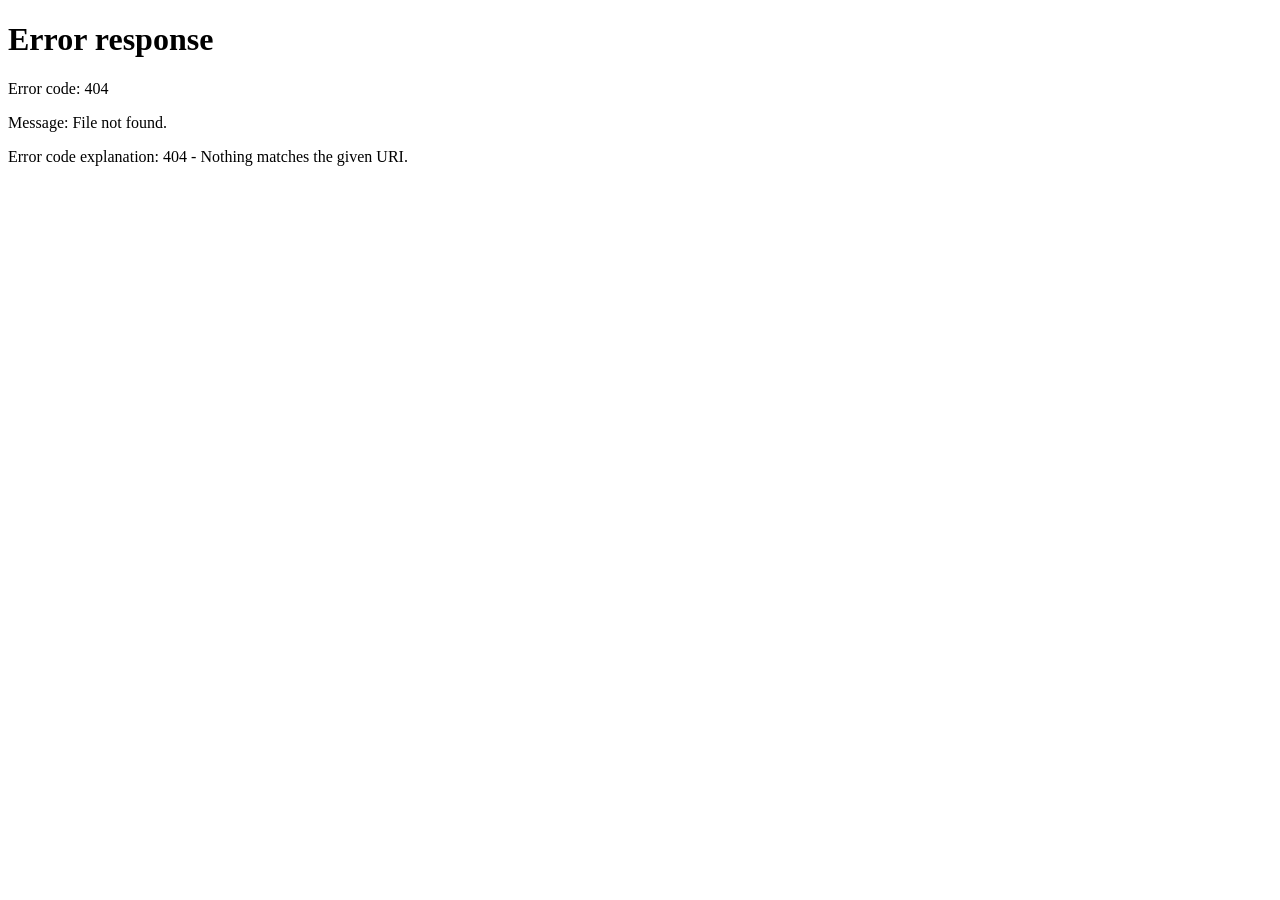
==== admin.html @ 0c8c19c4 "Create admin.html" ====
<!DOCTYPE html>
<html>
<head>
<title>Admin Dashboard - We Fix Clinic</title>

<style>
body {
  font-family: Arial;
  margin: 0;
  background: #020617;
  color: white;
}

/* NAVBAR */
.nav {
  background: #0f172a;
  padding: 15px;
  display: flex;
  justify-content: space-between;
  align-items: center;
}

.nav h2 {
  margin: 0;
}

.nav a {
  color: white;
  text-decoration: none;
}

/* TABS */
.tabs {
  display: flex;
  background: #1e293b;
}

.tab {
  padding: 12px 20px;
  cursor: pointer;
}

.tab.active {
  background: #334155;
}

/* CONTAINER */
.container {
  padding: 20px;
}

/* CARD */
.card {
  background: #1e293b;
  padding: 15px;
  border-radius: 10px;
  margin-bottom: 20px;
}

/* TABLE */
table {
  width: 100%;
  border-collapse: collapse;
}

th, td {
  padding: 10px;
  border-bottom: 1px solid #444;
  text-align: center;
}

/* INPUT */
input {
  padding: 6px;
  background: #020617;
  border: 1px solid #555;
  color: white;
  border-radius: 5px;
}

/* BUTTONS */
button {
  padding: 6px 10px;
  border: none;
  border-radius: 5px;
  margin: 3px;
  cursor: pointer;
}

.edit { background: #3498db; }
.delete { background: #e74c3c; }
.confirm { background: green; }
.cancel { background: orange; }
.add { background: #22c55e; }

button:hover {
  opacity: 0.8;
}

/* STATUS COLORS */
.confirmed { color: lightgreen; }
.cancelled { color: red; }
.pending { color: orange; }

/* HIDDEN */
.hidden {
  display: none;
}
</style>
</head>

<body>

<div class="nav">
  <h2>👑 Admin Dashboard</h2>
  <a href="index.html">Home</a>
</div>

<!-- TABS -->
<div class="tabs">
  <div class="tab active" onclick="showTab('bookings')">📋 Bookings</div>
  <div class="tab" onclick="showTab('doctors')">👨‍⚕️ Doctors</div>
</div>

<div class="container">

  <!-- BOOKINGS SECTION -->
  <div id="bookings">

    <div class="card">
      Total Bookings: <span id="total">0</span>
    </div>

    <table>
      <thead>
        <tr>
          <th>ID</th>
          <th>Name</th>
          <th>Doctor</th>
          <th>Date</th>
          <th>Time</th>
          <th>Status</th>
          <th>Email</th>
          <th>Actions</th>
        </tr>
      </thead>
      <tbody id="bookingTable"></tbody>
    </table>

  </div>

  <!-- DOCTORS SECTION -->
  <div id="doctors" class="hidden">

    <div class="card">
      <h3>Add Doctor</h3>
      <input id="docName" placeholder="Doctor Name">
      <input id="docSpecial" placeholder="Specialization">
      <button class="add" onclick="addDoctor()">Add</button>
    </div>

    <table>
      <thead>
        <tr>
          <th>ID</th>
          <th>Name</th>
          <th>Specialization</th>
          <th>Actions</th>
        </tr>
      </thead>
      <tbody id="doctorTable"></tbody>
    </table>

  </div>

</div>

<script>

/* ROLE CHECK */
if (localStorage.getItem("role") !== "admin") {
  alert("Access denied");
  window.location.href = "login.html";
}

/* TAB SWITCH */
function showTab(tab) {
  document.getElementById("bookings").classList.add("hidden");
  document.getElementById("doctors").classList.add("hidden");

  document.getElementById(tab).classList.remove("hidden");

  document.querySelectorAll(".tab").forEach(t => t.classList.remove("active"));
  event.target.classList.add("active");
}

/* ================= BOOKINGS ================= */

async function loadBookings() {
  const res = await fetch('/appointments');
  const data = await res.json();

  document.getElementById("total").innerText = data.length;

  const table = document.getElementById("bookingTable");
  table.innerHTML = "";

  data.forEach(b => {

    let statusClass = "pending";
    if (b.status === "Confirmed") statusClass = "confirmed";
    if (b.status === "Cancelled") statusClass = "cancelled";

    table.innerHTML += `
      <tr>
        <td>${b.id}</td>
        <td><input id="name-${b.id}" value="${b.name}"></td>
        <td><input id="doctor-${b.id}" value="${b.doctor}"></td>
        <td><input type="date" id="date-${b.id}" value="${b.date}"></td>
        <td><input type="time" id="time-${b.id}" value="${b.time}"></td>
        <td class="${statusClass}">${b.status}</td>
        <td>${b.email || "-"}</td>
        <td>
          <button class="edit" onclick="updateBooking(${b.id})">Edit</button>
          <button class="delete" onclick="deleteBooking(${b.id})">Delete</button><br>
          <button class="confirm" onclick="setStatus(${b.id}, 'Confirmed')">✔</button>
          <button class="cancel" onclick="setStatus(${b.id}, 'Cancelled')">✖</button>
        </td>
      </tr>
    `;
  });
}

async function updateBooking(id) {
  const name = document.getElementById(`name-${id}`).value;
  const doctor = document.getElementById(`doctor-${id}`).value;
  const date = document.getElementById(`date-${id}`).value;
  const time = document.getElementById(`time-${id}`).value;

  await fetch('/update/' + id, {
    method: 'PUT',
    headers: { 'Content-Type': 'application/json', 'role': 'admin' },
    body: JSON.stringify({ name, doctor, date, time })
  });

  alert("Updated");
  loadBookings();
}

async function deleteBooking(id) {
  if (!confirm("Delete booking?")) return;

  await fetch('/delete/' + id, {
    method: 'DELETE',
    headers: { 'role': 'admin' }
  });

  loadBookings();
}

async function setStatus(id, status) {
  await fetch('/status/' + id, {
    method: 'PUT',
    headers: { 'Content-Type': 'application/json', 'role': 'admin' },
    body: JSON.stringify({ status })
  });

  loadBookings();
}

/* ================= DOCTORS ================= */

async function loadDoctors() {
  const res = await fetch('/doctors');
  const data = await res.json();

  const table = document.getElementById("doctorTable");
  table.innerHTML = "";

  data.forEach(d => {
    table.innerHTML += `
      <tr>
        <td>${d.id}</td>
        <td><input id="dname-${d.id}" value="${d.name}"></td>
        <td><input id="dspec-${d.id}" value="${d.specialization}"></td>
        <td>
          <button class="edit" onclick="updateDoctor(${d.id})">Edit</button>
          <button class="delete" onclick="deleteDoctor(${d.id})">Delete</button>
        </td>
      </tr>
    `;
  });
}

async function addDoctor() {
  const name = document.getElementById("docName").value;
  const specialization = document.getElementById("docSpecial").value;

  if (!name || !specialization) {
    alert("Fill all fields");
    return;
  }

  await fetch('/doctors/add', {
    method: 'POST',
    headers: { 'Content-Type': 'application/json', 'role': 'admin' },
    body: JSON.stringify({ name, specialization })
  });

  document.getElementById("docName").value = "";
  document.getElementById("docSpecial").value = "";

  loadDoctors();
}

async function updateDoctor(id) {
  const name = document.getElementById(`dname-${id}`).value;
  const specialization = document.getElementById(`dspec-${id}`).value;

  await fetch('/doctors/update/' + id, {
    method: 'PUT',
    headers: { 'Content-Type': 'application/json', 'role': 'admin' },
    body: JSON.stringify({ name, specialization })
  });

  alert("Doctor updated");
  loadDoctors();
}

async function deleteDoctor(id) {
  if (!confirm("Delete doctor?")) return;

  await fetch('/doctors/delete/' + id, {
    method: 'DELETE',
    headers: { 'role': 'admin' }
  });

  loadDoctors();
}

/* INIT */
loadBookings();
loadDoctors();

</script>

</body>
</html>
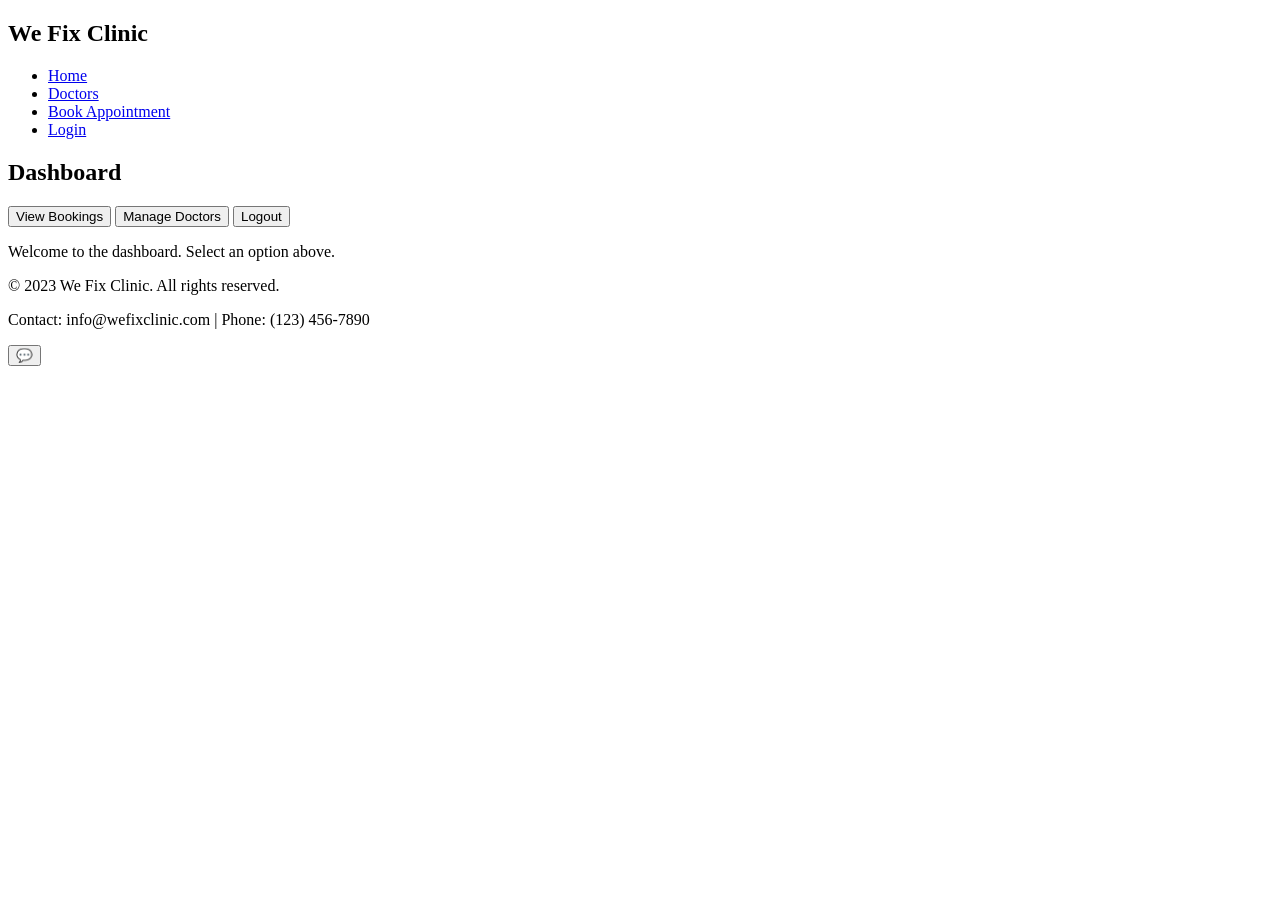
==== commit faa569fd: "Update admin.html" ====
--- a/admin.html
+++ b/admin.html
@@ -1,348 +1,47 @@
 <!DOCTYPE html>
-<html>
+<html lang="en">
 <head>
-<title>Admin Dashboard - We Fix Clinic</title>
+    <meta charset="UTF-8">
+    <meta name="viewport" content="width=device-width, initial-scale=1.0">
+    <title>Admin Dashboard - We Fix Clinic</title>
+    <link href="https://fonts.googleapis.com/css2?family=Poppins:wght@300;400;500;600;700&display=swap" rel="stylesheet">
+    <link rel="stylesheet" href="css/style.css">
+</head>
+<body>
+    <header>
+        <nav>
+            <div class="logo">
+                <h1>We Fix Clinic</h1>
+            </div>
+            <ul>
+                <li><a href="index.html">Home</a></li>
+                <li><a href="index.html#doctors-section">Doctors</a></li>
+                <li><a href="booking.html">Book Appointment</a></li>
+                <li><a href="login.html">Login</a></li>
+            </ul>
+        </nav>
+    </header>
 
-<style>
-body {
-  font-family: Arial;
-  margin: 0;
-  background: #020617;
-  color: white;
-}
+    <section class="admin-dashboard">
+        <h2 id="dashboardTitle">Dashboard</h2>
+        <div class="dashboard-options">
+            <button id="viewBookings" class="btn btn-large">View Bookings</button>
+            <button id="manageDoctors" class="btn btn-large">Manage Doctors</button>
+            <button id="logout" class="btn btn-large">Logout</button>
+        </div>
+        <div id="contentArea">
+            <p>Welcome to the dashboard. Select an option above.</p>
+        </div>
+    </section>
 
-/* NAVBAR */
-.nav {
-  background: #0f172a;
-  padding: 15px;
-  display: flex;
-  justify-content: space-between;
-  align-items: center;
-}
+    <footer>
+        <p>&copy; 2023 We Fix Clinic. All rights reserved.</p>
+        <p>Contact: info@wefixclinic.com | Phone: (123) 456-7890</p>
+    </footer>
 
-.nav h2 {
-  margin: 0;
-}
-
-.nav a {
-  color: white;
-  text-decoration: none;
-}
-
-/* TABS */
-.tabs {
-  display: flex;
-  background: #1e293b;
-}
-
-.tab {
-  padding: 12px 20px;
-  cursor: pointer;
-}
-
-.tab.active {
-  background: #334155;
-}
-
-/* CONTAINER */
-.container {
-  padding: 20px;
-}
-
-/* CARD */
-.card {
-  background: #1e293b;
-  padding: 15px;
-  border-radius: 10px;
-  margin-bottom: 20px;
-}
-
-/* TABLE */
-table {
-  width: 100%;
-  border-collapse: collapse;
-}
-
-th, td {
-  padding: 10px;
-  border-bottom: 1px solid #444;
-  text-align: center;
-}
-
-/* INPUT */
-input {
-  padding: 6px;
-  background: #020617;
-  border: 1px solid #555;
-  color: white;
-  border-radius: 5px;
-}
-
-/* BUTTONS */
-button {
-  padding: 6px 10px;
-  border: none;
-  border-radius: 5px;
-  margin: 3px;
-  cursor: pointer;
-}
-
-.edit { background: #3498db; }
-.delete { background: #e74c3c; }
-.confirm { background: green; }
-.cancel { background: orange; }
-.add { background: #22c55e; }
-
-button:hover {
-  opacity: 0.8;
-}
-
-/* STATUS COLORS */
-.confirmed { color: lightgreen; }
-.cancelled { color: red; }
-.pending { color: orange; }
-
-/* HIDDEN */
-.hidden {
-  display: none;
-}
-</style>
-</head>
-
-<body>
-
-<div class="nav">
-  <h2>👑 Admin Dashboard</h2>
-  <a href="index.html">Home</a>
-</div>
-
-<!-- TABS -->
-<div class="tabs">
-  <div class="tab active" onclick="showTab('bookings')">📋 Bookings</div>
-  <div class="tab" onclick="showTab('doctors')">👨‍⚕️ Doctors</div>
-</div>
-
-<div class="container">
-
-  <!-- BOOKINGS SECTION -->
-  <div id="bookings">
-
-    <div class="card">
-      Total Bookings: <span id="total">0</span>
-    </div>
-
-    <table>
-      <thead>
-        <tr>
-          <th>ID</th>
-          <th>Name</th>
-          <th>Doctor</th>
-          <th>Date</th>
-          <th>Time</th>
-          <th>Status</th>
-          <th>Email</th>
-          <th>Actions</th>
-        </tr>
-      </thead>
-      <tbody id="bookingTable"></tbody>
-    </table>
-
-  </div>
-
-  <!-- DOCTORS SECTION -->
-  <div id="doctors" class="hidden">
-
-    <div class="card">
-      <h3>Add Doctor</h3>
-      <input id="docName" placeholder="Doctor Name">
-      <input id="docSpecial" placeholder="Specialization">
-      <button class="add" onclick="addDoctor()">Add</button>
-    </div>
-
-    <table>
-      <thead>
-        <tr>
-          <th>ID</th>
-          <th>Name</th>
-          <th>Specialization</th>
-          <th>Actions</th>
-        </tr>
-      </thead>
-      <tbody id="doctorTable"></tbody>
-    </table>
-
-  </div>
-
-</div>
-
-<script>
-
-/* ROLE CHECK */
-if (localStorage.getItem("role") !== "admin") {
-  alert("Access denied");
-  window.location.href = "login.html";
-}
-
-/* TAB SWITCH */
-function showTab(tab) {
-  document.getElementById("bookings").classList.add("hidden");
-  document.getElementById("doctors").classList.add("hidden");
-
-  document.getElementById(tab).classList.remove("hidden");
-
-  document.querySelectorAll(".tab").forEach(t => t.classList.remove("active"));
-  event.target.classList.add("active");
-}
-
-/* ================= BOOKINGS ================= */
-
-async function loadBookings() {
-  const res = await fetch('/appointments');
-  const data = await res.json();
-
-  document.getElementById("total").innerText = data.length;
-
-  const table = document.getElementById("bookingTable");
-  table.innerHTML = "";
-
-  data.forEach(b => {
-
-    let statusClass = "pending";
-    if (b.status === "Confirmed") statusClass = "confirmed";
-    if (b.status === "Cancelled") statusClass = "cancelled";
-
-    table.innerHTML += `
-      <tr>
-        <td>${b.id}</td>
-        <td><input id="name-${b.id}" value="${b.name}"></td>
-        <td><input id="doctor-${b.id}" value="${b.doctor}"></td>
-        <td><input type="date" id="date-${b.id}" value="${b.date}"></td>
-        <td><input type="time" id="time-${b.id}" value="${b.time}"></td>
-        <td class="${statusClass}">${b.status}</td>
-        <td>${b.email || "-"}</td>
-        <td>
-          <button class="edit" onclick="updateBooking(${b.id})">Edit</button>
-          <button class="delete" onclick="deleteBooking(${b.id})">Delete</button><br>
-          <button class="confirm" onclick="setStatus(${b.id}, 'Confirmed')">✔</button>
-          <button class="cancel" onclick="setStatus(${b.id}, 'Cancelled')">✖</button>
-        </td>
-      </tr>
-    `;
-  });
-}
-
-async function updateBooking(id) {
-  const name = document.getElementById(`name-${id}`).value;
-  const doctor = document.getElementById(`doctor-${id}`).value;
-  const date = document.getElementById(`date-${id}`).value;
-  const time = document.getElementById(`time-${id}`).value;
-
-  await fetch('/update/' + id, {
-    method: 'PUT',
-    headers: { 'Content-Type': 'application/json', 'role': 'admin' },
-    body: JSON.stringify({ name, doctor, date, time })
-  });
-
-  alert("Updated");
-  loadBookings();
-}
-
-async function deleteBooking(id) {
-  if (!confirm("Delete booking?")) return;
-
-  await fetch('/delete/' + id, {
-    method: 'DELETE',
-    headers: { 'role': 'admin' }
-  });
-
-  loadBookings();
-}
-
-async function setStatus(id, status) {
-  await fetch('/status/' + id, {
-    method: 'PUT',
-    headers: { 'Content-Type': 'application/json', 'role': 'admin' },
-    body: JSON.stringify({ status })
-  });
-
-  loadBookings();
-}
-
-/* ================= DOCTORS ================= */
-
-async function loadDoctors() {
-  const res = await fetch('/doctors');
-  const data = await res.json();
-
-  const table = document.getElementById("doctorTable");
-  table.innerHTML = "";
-
-  data.forEach(d => {
-    table.innerHTML += `
-      <tr>
-        <td>${d.id}</td>
-        <td><input id="dname-${d.id}" value="${d.name}"></td>
-        <td><input id="dspec-${d.id}" value="${d.specialization}"></td>
-        <td>
-          <button class="edit" onclick="updateDoctor(${d.id})">Edit</button>
-          <button class="delete" onclick="deleteDoctor(${d.id})">Delete</button>
-        </td>
-      </tr>
-    `;
-  });
-}
-
-async function addDoctor() {
-  const name = document.getElementById("docName").value;
-  const specialization = document.getElementById("docSpecial").value;
-
-  if (!name || !specialization) {
-    alert("Fill all fields");
-    return;
-  }
-
-  await fetch('/doctors/add', {
-    method: 'POST',
-    headers: { 'Content-Type': 'application/json', 'role': 'admin' },
-    body: JSON.stringify({ name, specialization })
-  });
-
-  document.getElementById("docName").value = "";
-  document.getElementById("docSpecial").value = "";
-
-  loadDoctors();
-}
-
-async function updateDoctor(id) {
-  const name = document.getElementById(`dname-${id}`).value;
-  const specialization = document.getElementById(`dspec-${id}`).value;
-
-  await fetch('/doctors/update/' + id, {
-    method: 'PUT',
-    headers: { 'Content-Type': 'application/json', 'role': 'admin' },
-    body: JSON.stringify({ name, specialization })
-  });
-
-  alert("Doctor updated");
-  loadDoctors();
-}
-
-async function deleteDoctor(id) {
-  if (!confirm("Delete doctor?")) return;
-
-  await fetch('/doctors/delete/' + id, {
-    method: 'DELETE',
-    headers: { 'role': 'admin' }
-  });
-
-  loadDoctors();
-}
-
-/* INIT */
-loadBookings();
-loadDoctors();
-
-</script>
-
+    <!-- Boka AI Chatbot Button -->
+    <button id="chatbot-button">💬</button>
+    <script src="js/api.js?v=3"></script>
+    <script src="js/script.js?v=4"></script>
 </body>
 </html>
